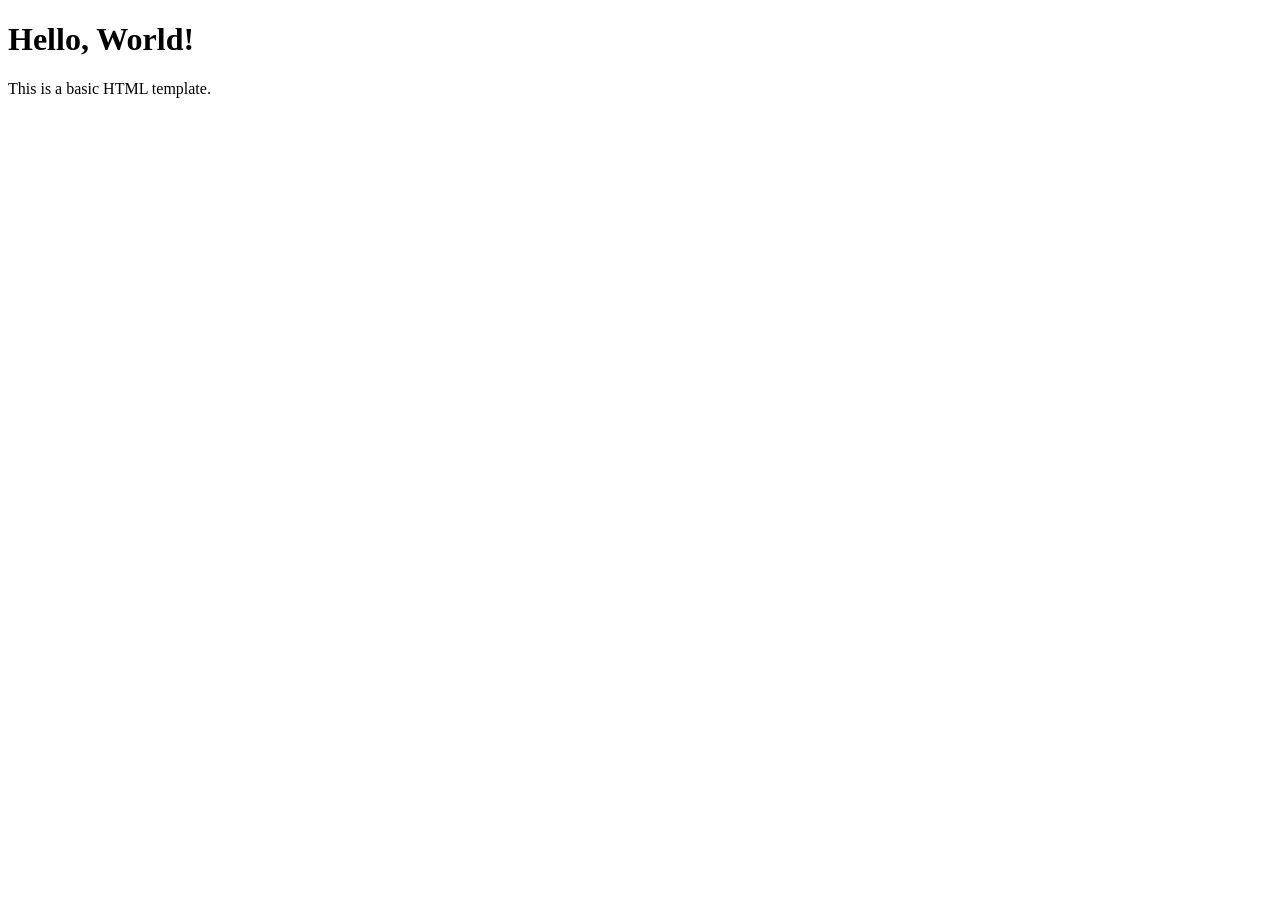
==== index.html @ cc1253e4 "Create index.html" ====
<!DOCTYPE html>
<html lang="en">
<head>
    <meta charset="UTF-8">
    <meta name="viewport" content="width=device-width, initial-scale=1.0">
    <title>Page Title</title>
    <!-- You can link CSS files here -->
    <link rel="stylesheet" href="styles.css">
</head>
<body>
    <!-- Your content goes here -->
    <h1>Hello, World!</h1>
    <p>This is a basic HTML template.</p>

    <!-- You can link JavaScript files here -->
    <script src="script.js"></script>
</body>
</html>
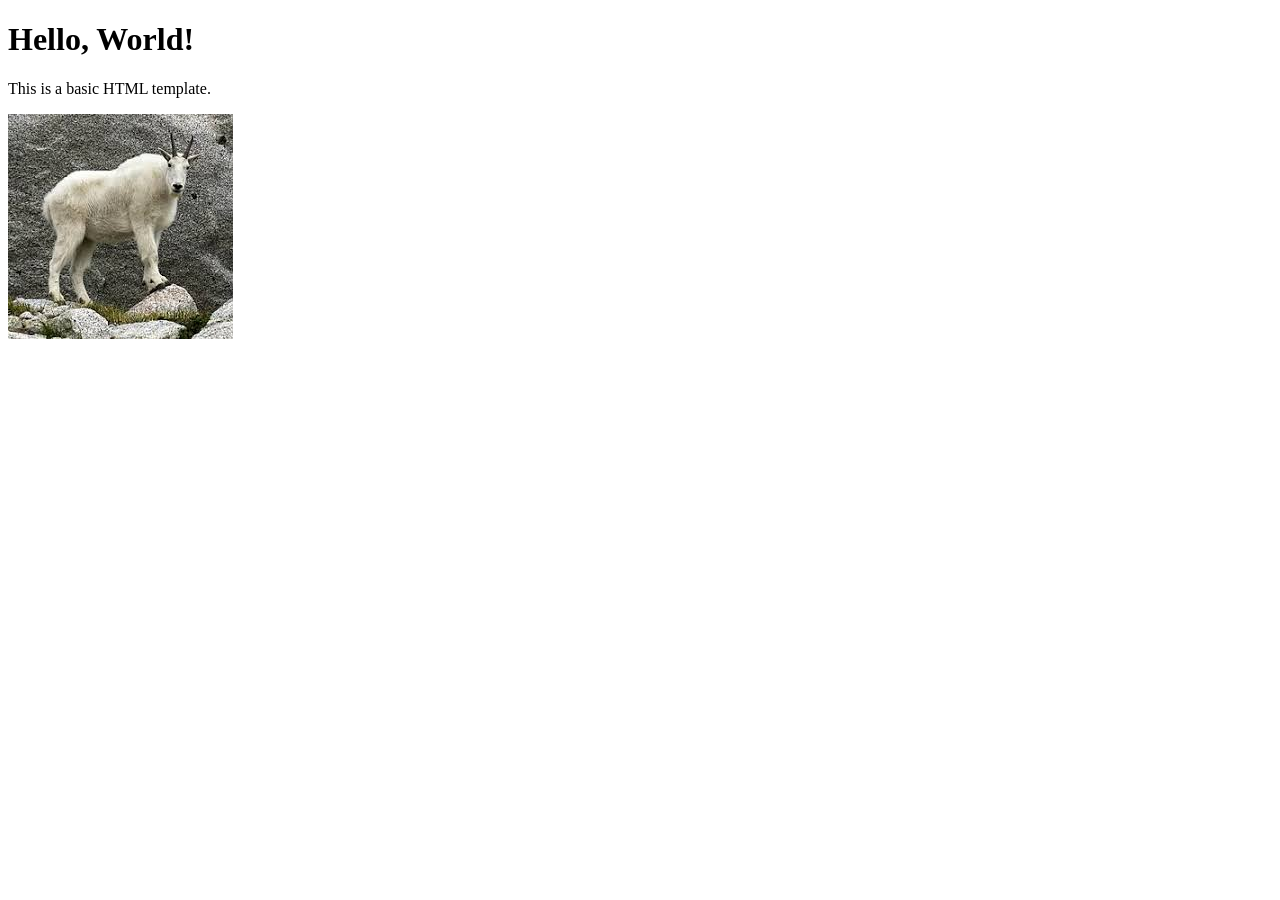
==== commit 3cab6902: "Update index.html" ====
--- a/index.html
+++ b/index.html
@@ -11,7 +11,7 @@
     <!-- Your content goes here -->
     <h1>Hello, World!</h1>
     <p>This is a basic HTML template.</p>
-
+<img src="images/goat.jpg">
     <!-- You can link JavaScript files here -->
     <script src="script.js"></script>
 </body>
